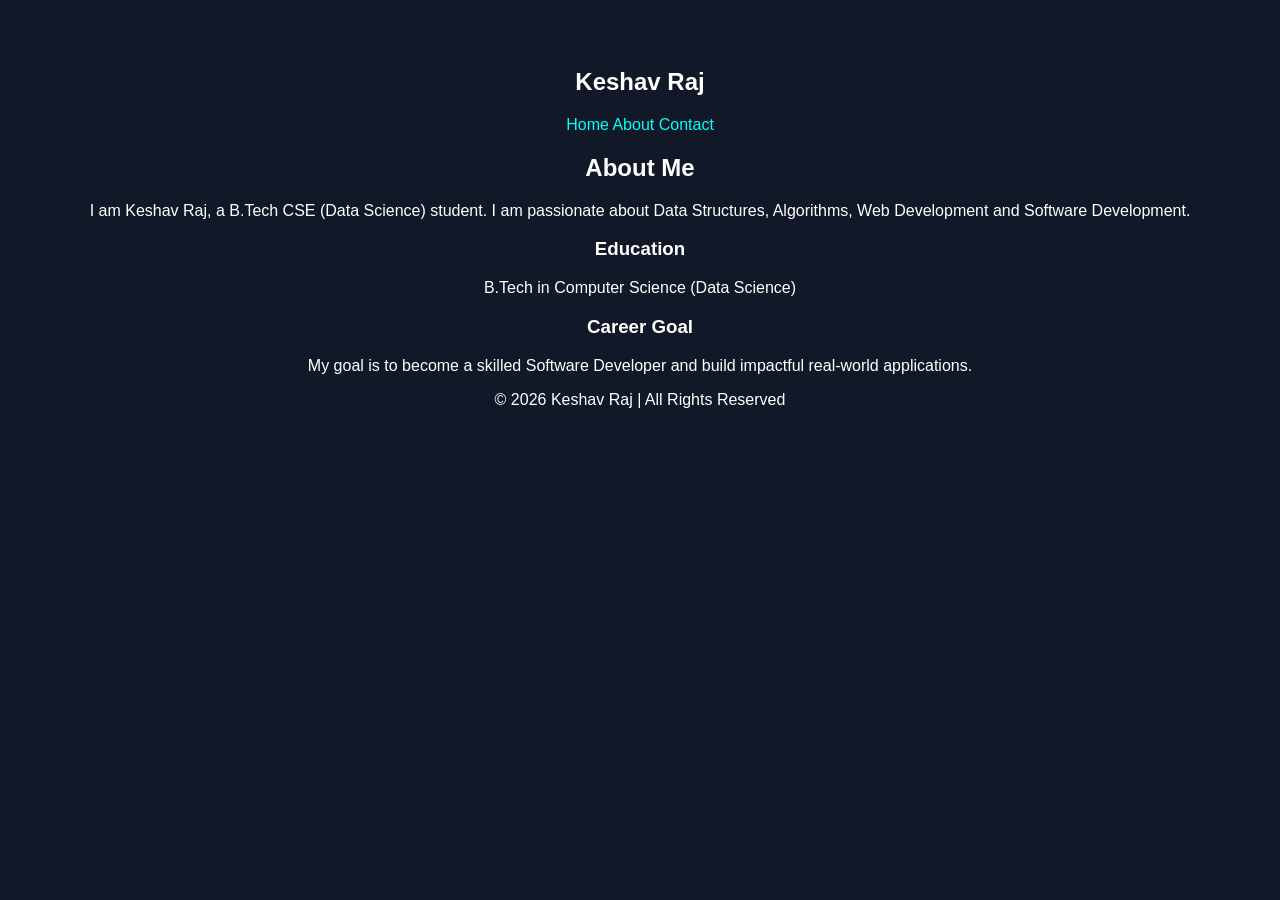
==== about.html @ 976aea59 "Initial portfolio upload" ====
<!DOCTYPE html>
<html>
<head>
    <title>About - Keshav Raj</title>
    <link rel="stylesheet" href="about.css">
</head>

<body>

    
    <nav>
        <h2>Keshav Raj</h2>
        <div>
            <a href="index.html">Home</a>
            <a href="about.html">About</a>
            <a href="contact.html">Contact</a>
        </div>
    </nav>

    
    <section class="about">
        <h2>About Me</h2>
        <p>
            I am Keshav Raj, a B.Tech CSE (Data Science) student.
            I am passionate about Data Structures, Algorithms,
            Web Development and Software Development.
        </p>

        <h3>Education</h3>
        <p>B.Tech in Computer Science (Data Science)</p>

        <h3>Career Goal</h3>
        <p>
            My goal is to become a skilled Software Developer
            and build impactful real-world applications.
        </p>
    </section>

    
    <footer>
        <p>© 2026 Keshav Raj | All Rights Reserved</p>
    </footer>

</body>
</html>
---- about.css ----
body {
    background: #111827;
    color: white;
    font-family: Arial;
    text-align: center;
    padding: 40px;
}

ul {
    list-style: none;
    padding: 0;
}

li {
    background: #1f2937;
    margin: 10px;
    padding: 10px;
    border-radius: 5px;
}

a {
    color: cyan;
    text-decoration: none;
}
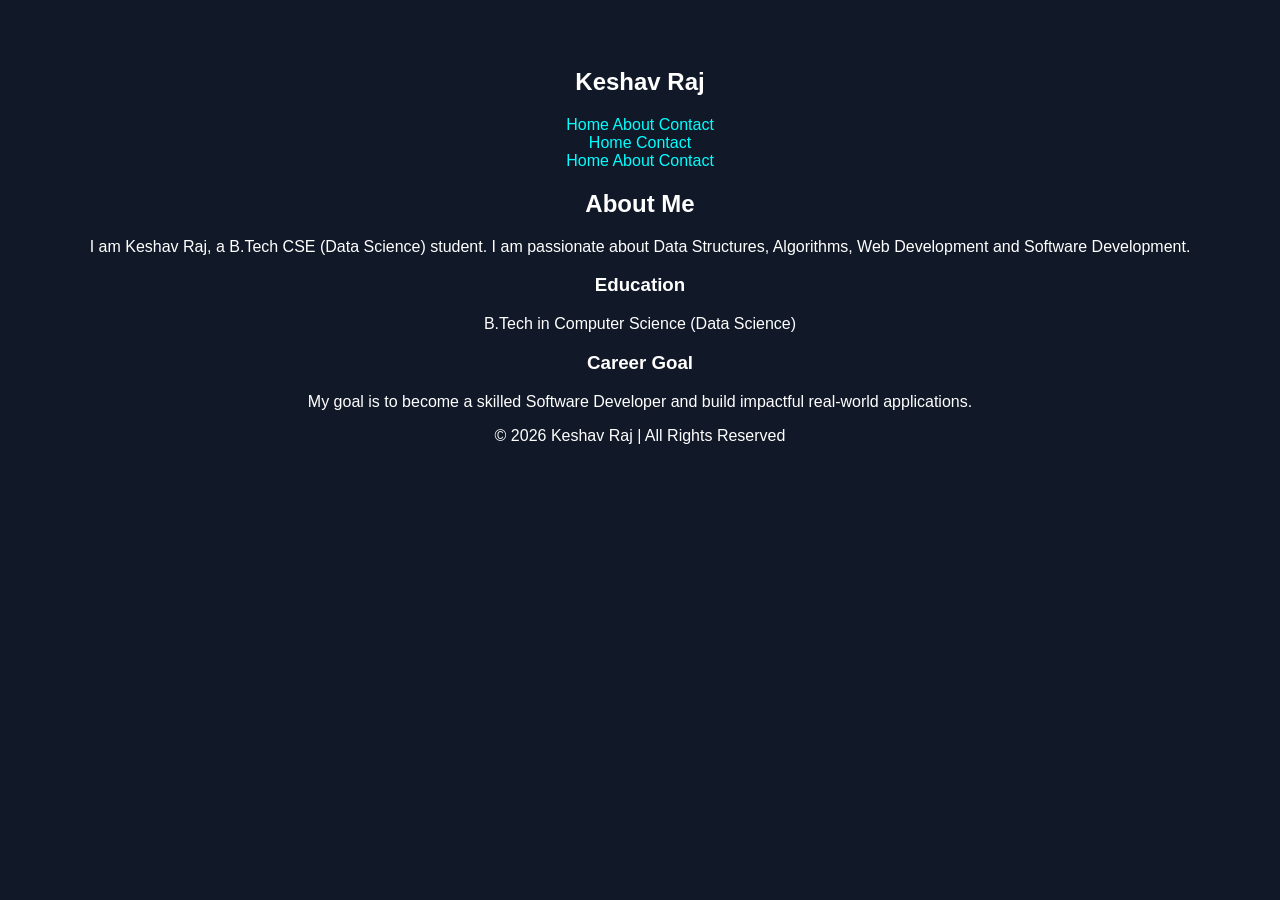
==== commit 8ea02076: "Add files via upload" ====
--- a/about.html
+++ b/about.html
@@ -16,6 +16,21 @@
             <a href="contact.html">Contact</a>
         </div>
     </nav>
+
+    <nav>
+        <nav>
+    <a href="#home">Home</a>
+    <a href="#contact">Contact</a>
+</nav>
+
+<nav>
+    <a href="#home">Home</a>
+    <a href="#about">About</a>
+    <a href="#contact">Contact</a>
+</nav>
+    
+    
+    
 
     
     <section class="about">
